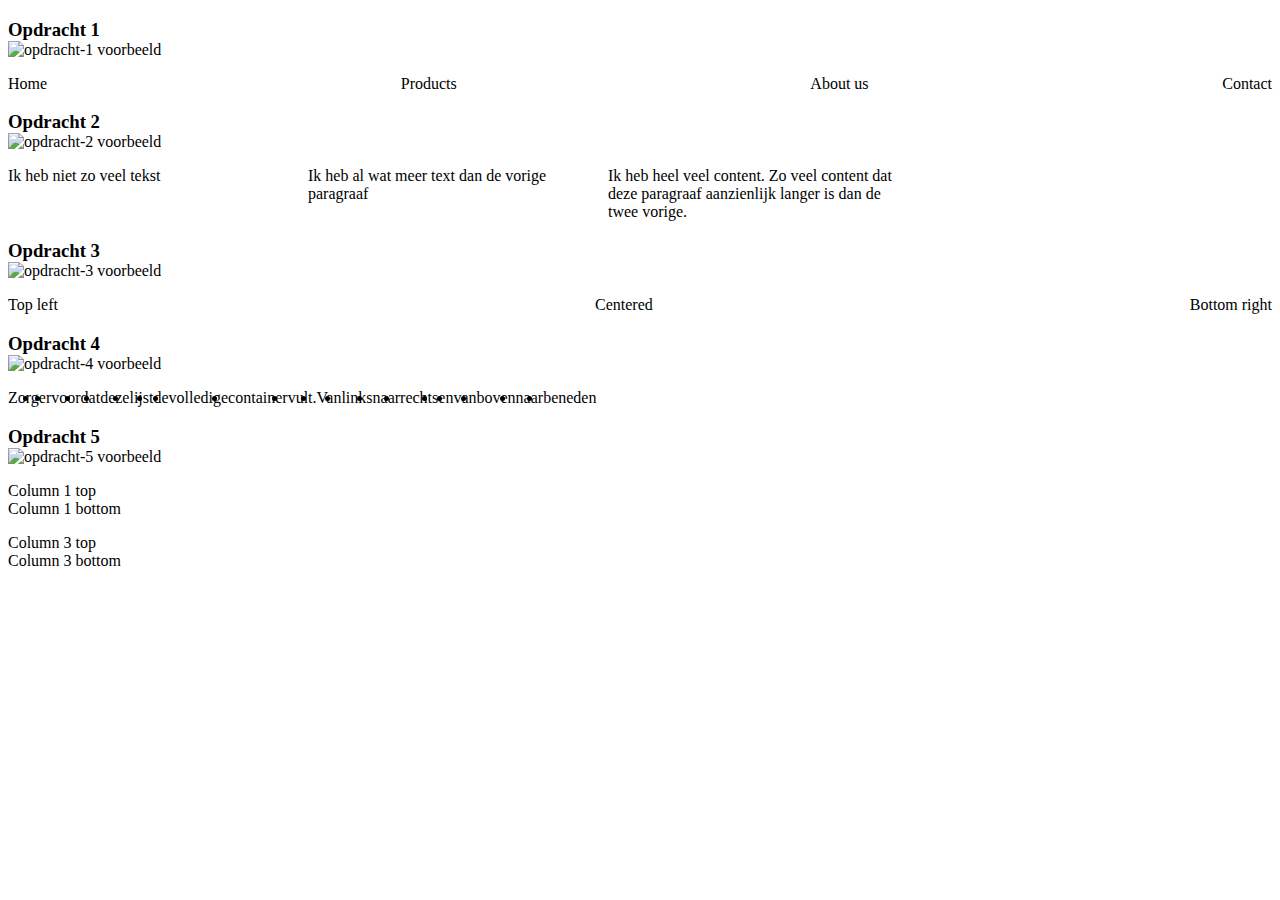
==== deel-1-flexbox-positioneren/index.html @ fb438b1f "Tm opdracht 1.3" ====
<!DOCTYPE html>
<html lang="en">
<head>
    <meta charset="UTF-8">
    <title>Flexbox opdracht: Positioneren</title>
    <link rel="stylesheet" href="styles/do-not-edit.css">
    <link rel="stylesheet" href="styles/styles.css">
</head>
<body>
<!-- O P D R A C H T  1 -->
<h3>Opdracht 1</h3>
<img src="assets/images/opdracht-1-eindresultaat.jpg" alt="opdracht-1 voorbeeld">
<section class="opdracht-1">
    <ul>
        <li>Home</li>
        <li>Products</li>
        <li>About us</li>
        <li>Contact</li>
    </ul>
</section>
<!-- E I N D E  O P D R A C H T  1 -->

<!-- O P D R A C H T  2 -->
<h3>Opdracht 2</h3>
<img src="assets/images/opdracht-2-eindresultaat.jpg" alt="opdracht-2 voorbeeld">
<section class="opdracht-2">
    <ul>
        <li>Ik heb niet zo veel tekst</li>
        <li>Ik heb al wat meer text dan de vorige paragraaf</li>
        <li>Ik heb heel veel content. Zo veel content dat deze paragraaf aanzienlijk langer is dan de twee vorige. </li>
    </ul>
</section>
<!-- E I N D E  O P D R A C H T  2 -->

<!-- O P D R A C H T  3 -->
<h3>Opdracht 3</h3>
<img src="assets/images/opdracht-3-eindresultaat.jpg" alt="opdracht-3 voorbeeld">
<section class="opdracht-3">
    <ul class="flex-container">
        <li id="item1">Top left</li>
        <li id="item2">Centered</li>
        <li id="item3">Bottom right</li>
    </ul>
</section>
<!-- E I N D E  O P D R A C H T  3 -->

<!-- O P D R A C H T  4 -->
<h3>Opdracht 4</h3>
<img src="assets/images/opdracht-4-eindresultaat.jpg" alt="opdracht-4 voorbeeld">
<section class="opdracht-4">
    <ul>
        <li>Zorg</li>
        <li>er</li>
        <li>voor</li>
        <li>dat</li>
        <li>deze</li>
        <li>lijst</li>
        <li>de</li>
        <li>volledige</li>
        <li>container</li>
        <li>vult.</li>
        <li>Van</li>
        <li>links</li>
        <li>naar</li>
        <li>rechts</li>
        <li>en</li>
        <li>van</li>
        <li>boven</li>
        <li>naar</li>
        <li>beneden</li>
    </ul>
</section>
<!-- E I N D E  O P D R A C H T  4 -->

<!-- O P D R A C H T  5 -->
<h3>Opdracht 5</h3>
<img src="assets/images/opdracht-5-eindresultaat.jpg" alt="opdracht-5 voorbeeld">
<section class="opdracht-5">
    <div>
        <ul class="flex-container">
            <li>Column 1 top</li>
            <li>Column 1 bottom</li>
        </ul>
        <ul class="flex-container>
            <li>Column 2 top</li>
            <li>Column 2 bottom</li>
        </ul>
        <ul class="flex-container>
            <li>Column 3 top</li>
            <li>Column 3 bottom</li>
        </ul>
    </div>
</section>
<!-- E I N D E  O P D R A C H T  5 -->

</body>
</html>
---- deel-1-flexbox-positioneren/styles/styles.css ----
/*Schrijf hier jouw CSS*/

* {
    box-sizing: border-box;
    margin-bottom: 0;
    padding: 0;
    /*border: 1px solid indianred;*/
}
.opdracht-1 > ul {
    display: flex;
    justify-content: space-between;
}

.opdracht-1 li {
    display: flex;
    flex-direction: row;

}
.opdracht-2 > ul {
    display: flex;

}

.opdracht-2 li {
    display: flex;
    flex-direction: row;
    flex-basis: 300px;

}
.opdracht-3 .flex-container {
    display: flex;
    justify-content: space-between;
}

.opdracht-3 li {
    display: flex;
    flex-direction: row;

}
#item1 {
    align-self: flex-start;
}
#item2 {
     align-self: center;
 }
#item3 {
    align-self: flex-end;
}

.opdracht-4 {
    display: flex;
}
.opdracht-4 > ul {
    display: flex;

}
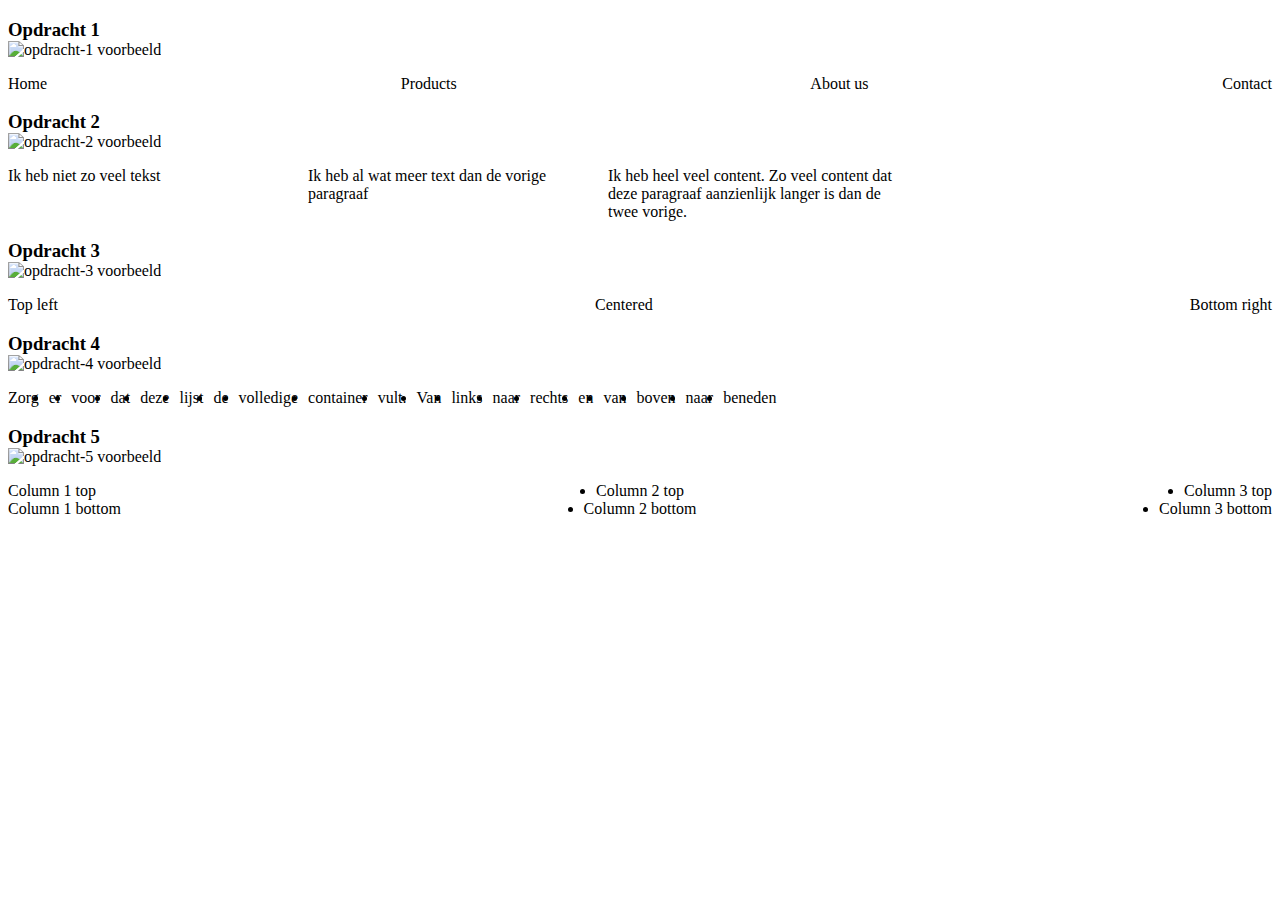
==== commit 26937ecd: "tm opdracht 2.1" ====
--- a/deel-1-flexbox-positioneren/index.html
+++ b/deel-1-flexbox-positioneren/index.html
@@ -81,11 +81,11 @@
             <li>Column 1 top</li>
             <li>Column 1 bottom</li>
         </ul>
-        <ul class="flex-container>
+        <ul class="flex-container">
             <li>Column 2 top</li>
             <li>Column 2 bottom</li>
         </ul>
-        <ul class="flex-container>
+        <ul class="flex-container">
             <li>Column 3 top</li>
             <li>Column 3 bottom</li>
         </ul>
--- a/deel-1-flexbox-positioneren/styles/styles.css
+++ b/deel-1-flexbox-positioneren/styles/styles.css
@@ -49,10 +49,38 @@
 
 .opdracht-4 {
     display: flex;
+    flex-direction: row;
+
 }
 .opdracht-4 > ul {
     display: flex;
+    gap: 10px;
+    flex-wrap: wrap;
 
 }
 
+.opdracht-5 {
+    display: flex;
+}
+.opdracht-5 > div {
+    display: flex;
+    flex-direction: row;
+    flex-basis: 100%;
+}
 
+.opdracht-5  ul {
+    display: flex;
+    flex-direction: column;
+    justify-content: space-between;
+    flex-grow: 1;
+}
+
+.flex-container:nth-of-type(2){
+    align-items: center;
+}
+.flex-container:nth-of-type(3){
+    align-items: flex-end;
+}
+
+
+
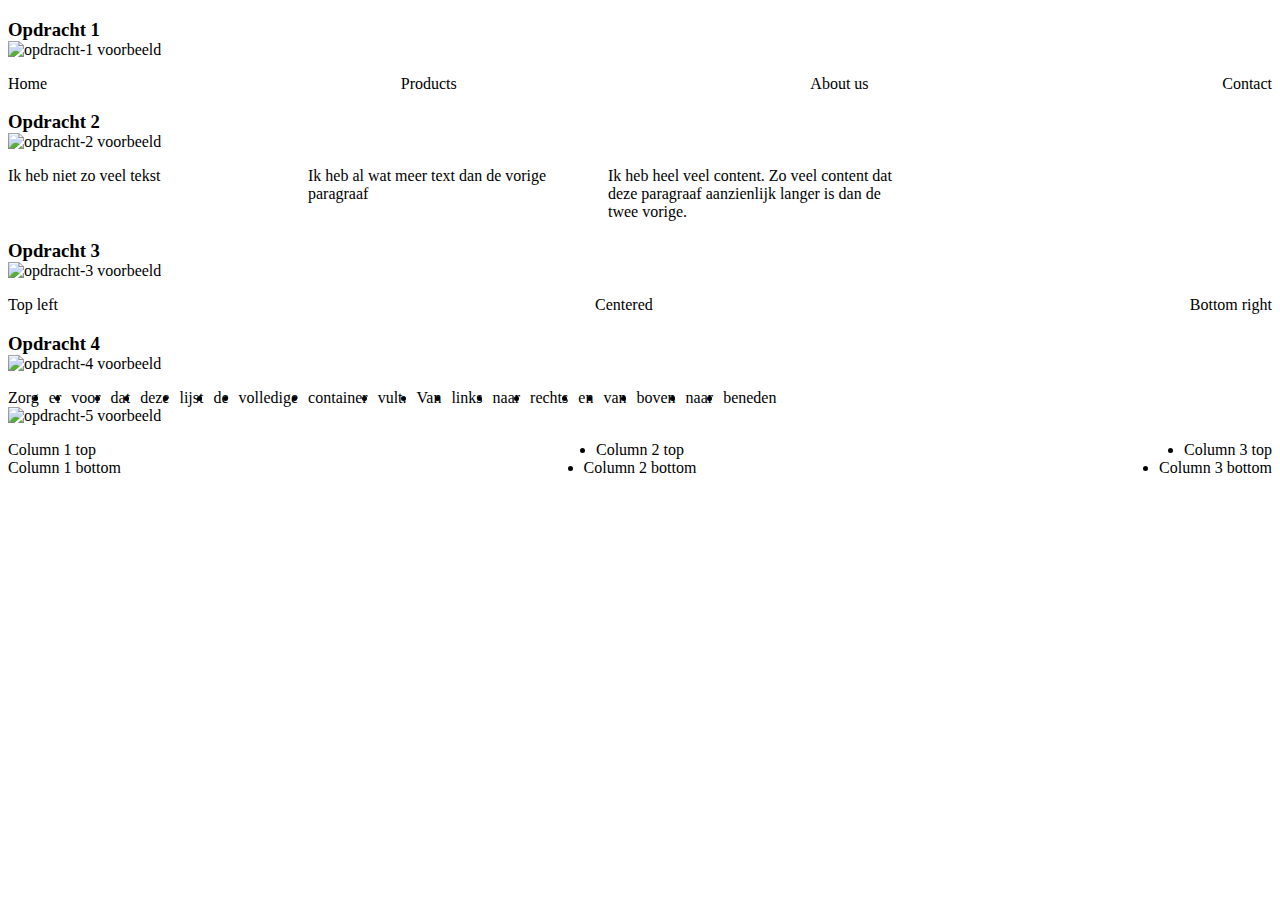
==== commit 20e124d5: "nog aantal aanpassingen van 1.5 nav gesprek met Sam" ====
--- a/deel-1-flexbox-positioneren/index.html
+++ b/deel-1-flexbox-positioneren/index.html
@@ -73,19 +73,19 @@
 <!-- E I N D E  O P D R A C H T  4 -->
 
 <!-- O P D R A C H T  5 -->
-<h3>Opdracht 5</h3>
+<!--<h3>Opdracht 5</h3>-->
 <img src="assets/images/opdracht-5-eindresultaat.jpg" alt="opdracht-5 voorbeeld">
 <section class="opdracht-5">
-    <div>
-        <ul class="flex-container">
+    <div class="flex-container">
+        <ul class="ul-column">
             <li>Column 1 top</li>
             <li>Column 1 bottom</li>
         </ul>
-        <ul class="flex-container">
+        <ul class="ul-column">
             <li>Column 2 top</li>
             <li>Column 2 bottom</li>
         </ul>
-        <ul class="flex-container">
+        <ul class="ul-column">
             <li>Column 3 top</li>
             <li>Column 3 bottom</li>
         </ul>
--- a/deel-1-flexbox-positioneren/styles/styles.css
+++ b/deel-1-flexbox-positioneren/styles/styles.css
@@ -13,7 +13,6 @@
 
 .opdracht-1 li {
     display: flex;
-    flex-direction: row;
 
 }
 .opdracht-2 > ul {
@@ -23,7 +22,6 @@
 
 .opdracht-2 li {
     display: flex;
-    flex-direction: row;
     flex-basis: 300px;
 
 }
@@ -34,7 +32,6 @@
 
 .opdracht-3 li {
     display: flex;
-    flex-direction: row;
 
 }
 #item1 {
@@ -49,7 +46,6 @@
 
 .opdracht-4 {
     display: flex;
-    flex-direction: row;
 
 }
 .opdracht-4 > ul {
@@ -59,13 +55,8 @@
 
 }
 
-.opdracht-5 {
-    display: flex;
-}
 .opdracht-5 > div {
     display: flex;
-    flex-direction: row;
-    flex-basis: 100%;
 }
 
 .opdracht-5  ul {
@@ -75,10 +66,10 @@
     flex-grow: 1;
 }
 
-.flex-container:nth-of-type(2){
+.ul-column:nth-of-type(2){
     align-items: center;
 }
-.flex-container:nth-of-type(3){
+.ul-column:nth-of-type(3){
     align-items: flex-end;
 }
 
